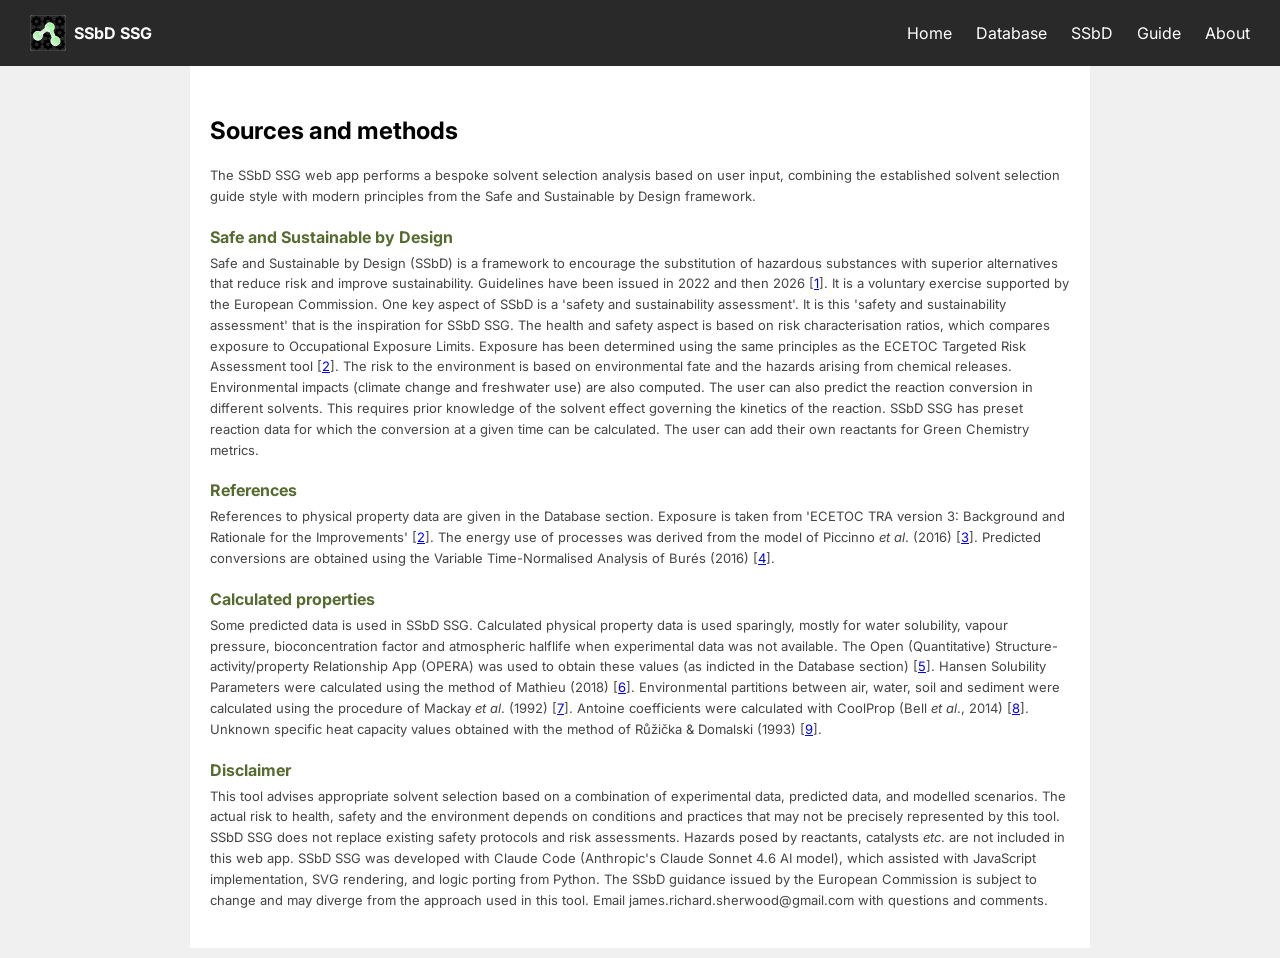
==== about.html @ 384fbece "Add files via upload" ====
<!DOCTYPE html>
<html lang="en">
<head>
    <meta charset="UTF-8">
    <title>SSbD SSG – About</title>
    <link rel="stylesheet" href="style.css">
    <link rel="preconnect" href="https://fonts.googleapis.com">
    <link rel="preconnect" href="https://fonts.gstatic.com" crossorigin>
    <link href="https://fonts.googleapis.com/css2?family=Inter:ital,opsz,wght@0,14..32,100..900;1,14..32,100..900&display=swap" rel="stylesheet">
    <style>
        .page-content { max-width: 860px; }
        h4 { margin: 20px 0 6px; color: #556B2F; }
        p  { color: #444; font-size: 13px; line-height: 1.6; margin: 0 0 8px; }
    </style>
</head>
<body>

<div class="navbar">
    <a href="index.html" style="display:flex;align-items:center;gap:8px;text-decoration:none;">
        <img src="logo.svg" alt="SSbD SSG logo" style="height:36px;width:36px;border-radius:3px;">
        <strong style="color:white;">SSbD SSG</strong>
    </a>
    <div>
        <a href="index.html">Home</a>
        <a href="database.html">Database</a>
        <a href="ssbd.html">SSbD</a>
        <a href="guide.html">Guide</a>
        <a href="about.html">About</a>
    </div>
</div>

<div class="page-content">
    <h2 style="margin-bottom:20px;">Sources and methods</h2>

    <p>The SSbD SSG web app performs a bespoke solvent selection analysis based on user input, combining the established
        solvent selection guide style with modern principles from the Safe and Sustainable by Design framework.
    </p>

    <h4>Safe and Sustainable by Design</h4>
    <p>Safe and Sustainable by Design (SSbD) is a framework to encourage the substitution of hazardous 
        substances with superior alternatives that reduce risk and improve sustainability. Guidelines have been issued in 2022 
        and then 2026 [<a href="https://research-and-innovation.ec.europa.eu/research-area/industrial-research-and-innovation/chemicals-and-advanced-materials/safe-and-sustainable-design_en" target="_blank">1</a>].
        It is a voluntary exercise supported by the European Commission. One key aspect of SSbD is a 'safety and sustainability assessment'. It is this
        'safety and sustainability assessment' that is the inspiration for SSbD SSG. The health and safety aspect is based on
        risk characterisation ratios, which compares exposure to Occupational Exposure Limits. Exposure has been determined
        using the same principles as the ECETOC Targeted Risk Assessment tool [<a href="https://www.ecetoc.org/publication/tr-114-ecetoc-tra-version-3-background-and-rationale-for-the-improvements/" target="_blank">2</a>].
        The risk to the environment is based on environmental fate and the hazards arising from chemical releases.
        Environmental impacts (climate change and freshwater use) are also computed. The user can also predict the reaction conversion
        in different solvents. This requires prior knowledge of the solvent effect governing the kinetics of the reaction.
        SSbD SSG has preset reaction data for which the conversion at a given time can be calculated. The user can add their own reactants for
        Green Chemistry metrics.
    </p>

    <h4>References</h4>
    <p>References to physical property data are given in the Database section. Exposure is taken from 
        'ECETOC TRA version 3: Background and Rationale for the Improvements'
        [<a href="https://www.ecetoc.org/publication/tr-114-ecetoc-tra-version-3-background-and-rationale-for-the-improvements/" target="_blank">2</a>].
        The energy use of processes was derived from the model of Piccinno <i>et al</i>. (2016) 
        [<a href="https://doi.org/10.1016/j.jclepro.2016.06.164" target="_blank">3</a>].
        Predicted conversions are obtained using the Variable Time-Normalised Analysis of Burés (2016) 
        [<a href="https://doi.org/10.1002/anie.201609757" target="_blank">4</a>].
    </p>

    <h4>Calculated properties</h4>
    <p>Some predicted data is used in SSbD SSG. Calculated physical property data is used sparingly, mostly for water solubility, 
        vapour pressure, bioconcentration factor and atmospheric halflife when experimental data was not available. The 
        Open (Quantitative) Structure-activity/property Relationship App (OPERA) was used to obtain these values (as indicted 
        in the Database section) 
        [<a href="https://ntp.niehs.nih.gov/whatwestudy/niceatm/comptox/ct-opera/opera" target="_blank">5</a>].
        Hansen Solubility Parameters were calculated using the method of Mathieu (2018)
        [<a href="https://doi.org/10.1021/acsomega.8b02601" target="_blank">6</a>].
        Environmental partitions between air, water, soil and sediment were calculated using the procedure of Mackay <i>et al</i>. (1992)
        [<a href="https://doi.org/10.1016/0045-6535(92)90531-U" target="_blank">7</a>].
        Antoine coefficients were calculated with CoolProp (Bell <i>et al</i>., 2014)
        [<a href="https://doi.org/10.1021/ie4033999" target="_blank">8</a>].
        Unknown specific heat capacity values obtained with the method of Růžička & Domalski (1993) 
        [<a href="https://srd.nist.gov/jpcrdreprint/1.555924.pdf" target="_blank">9</a>].
    </p>

    <h4>Disclaimer</h4>
    <p>This tool advises appropriate solvent selection based on a combination of experimental data, predicted data, and modelled scenarios.
        The actual risk to health, safety and the environment depends on conditions and practices that may not be precisely represented by this tool.
        SSbD SSG does not replace existing safety protocols and risk assessments. Hazards posed by reactants, catalysts <i>etc</i>. are not included
        in this web app.
        SSbD SSG was developed with Claude Code (Anthropic's Claude Sonnet 4.6 AI model), 
        which assisted with JavaScript implementation, SVG rendering, and logic porting from Python.
        The SSbD guidance issued by the European Commission is subject to change and may diverge from the approach used in this tool.
        Email james.richard.sherwood@gmail.com with questions and comments.
    </p>

</div>

</body>
</html>
---- style.css ----
body {
    margin: 0 0px 10px;
    background-color: #f0f0f0;
    font-family: 'Inter', sans-serif;
    accent-color: #666;
}

.page-content {
    max-width: 800px;
    margin: 0 auto;
    padding: 30px 20px;
    background-color: white;
}


.hover-btn {
    background-color: rgb(1, 1, 10);
    color: white;
    padding: 10px 20px;
    border: none;
    cursor: pointer;
}

.hover-btn:hover {
    background-color: rgb(1, 1, 10);
}

.navbar {
    display: flex;
    justify-content: space-between;
    align-items: center;
    background-color: #292929;
    padding: 10px 20px;
    position: sticky;
    top: 0;
    z-index: 1000;
}

.navbar a {
    color: white;
    text-decoration: none;  /* Removes line from under links */
    padding: 5px 10px;
}

.navbar a:hover {
    background-color:  rgb(1, 1, 10);
}


@media (max-width: 600px) {
    .navbar {
        flex-direction: column;
        align-items: flex-start;
        gap: 10px
    }

    .page-content {
        padding: 15px 10px;
    }
}
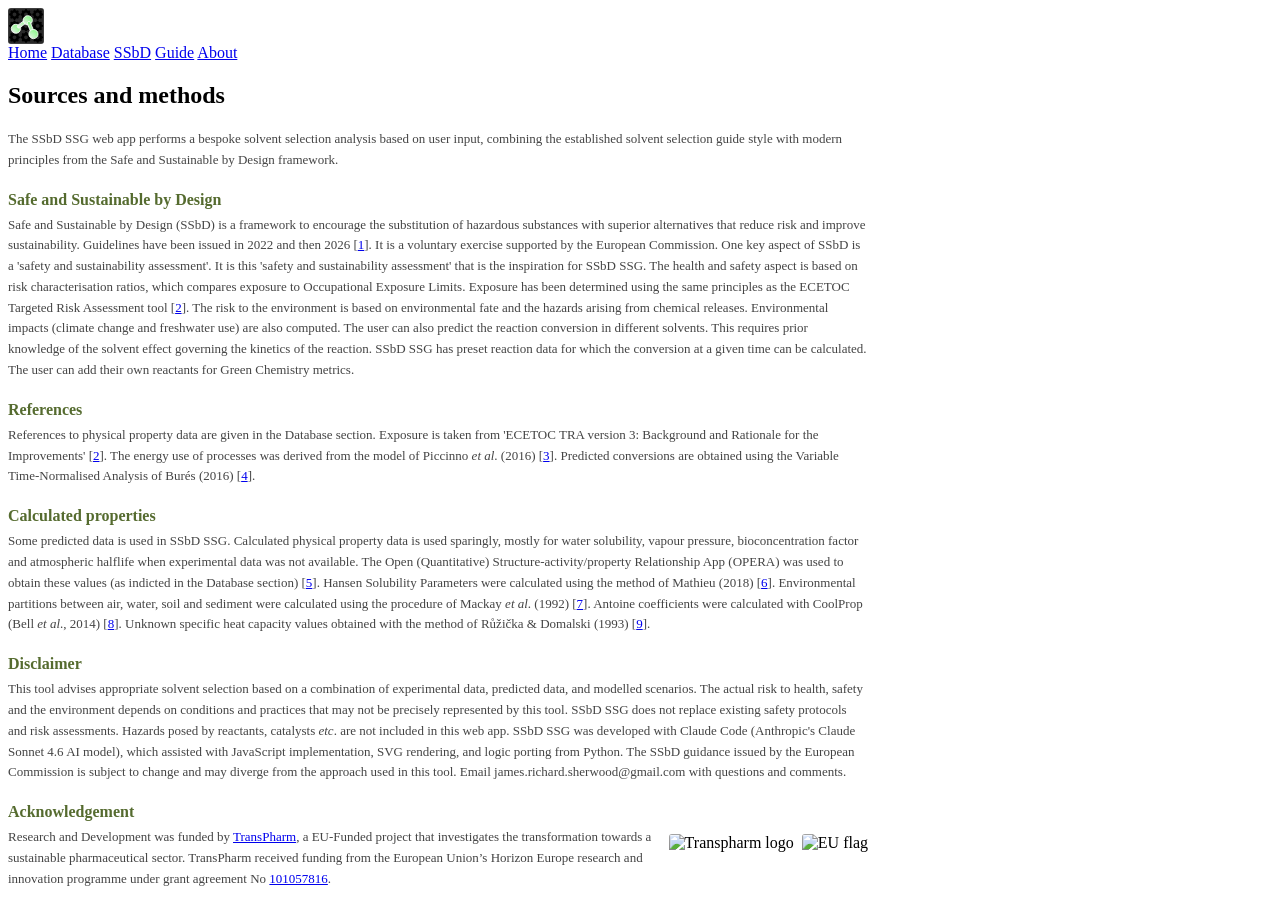
==== commit 45528cc5: "Update about.html" ====
--- a/about.html
+++ b/about.html
@@ -2,6 +2,7 @@
 <html lang="en">
 <head>
     <meta charset="UTF-8">
+    <meta name="viewport" content="width=device-width, initial-scale=1">
     <title>SSbD SSG – About</title>
     <link rel="stylesheet" href="style.css">
     <link rel="preconnect" href="https://fonts.googleapis.com">
@@ -88,6 +89,22 @@
         Email james.richard.sherwood@gmail.com with questions and comments.
     </p>
 
+    <h4>Acknowledgement</h4>
+    <div style="display:flex;align-items:center;gap:16px;">
+        <p style="margin:0;">Research and Development was funded by
+            <a href="https://transforming-pharma.eu/" target="_blank">TransPharm</a>,
+            a EU-Funded project that investigates the transformation towards a
+            sustainable pharmaceutical sector.
+            TransPharm received funding from the European Union’s Horizon Europe
+            research and innovation programme under grant agreement No
+            <a href="https://doi.org/10.3030/101057816" target="_blank">101057816</a>.
+        </p>
+        <div style="display:flex;gap:8px;flex-shrink:0;">
+            <img src="TransPharm.svg" alt="Transpharm logo" style="height:48px;border-radius:3px;">
+            <img src="EUflag.svg" alt="EU flag" style="height:48px;border-radius:3px;">
+        </div>
+    </div>
+
 </div>
 
 </body>
